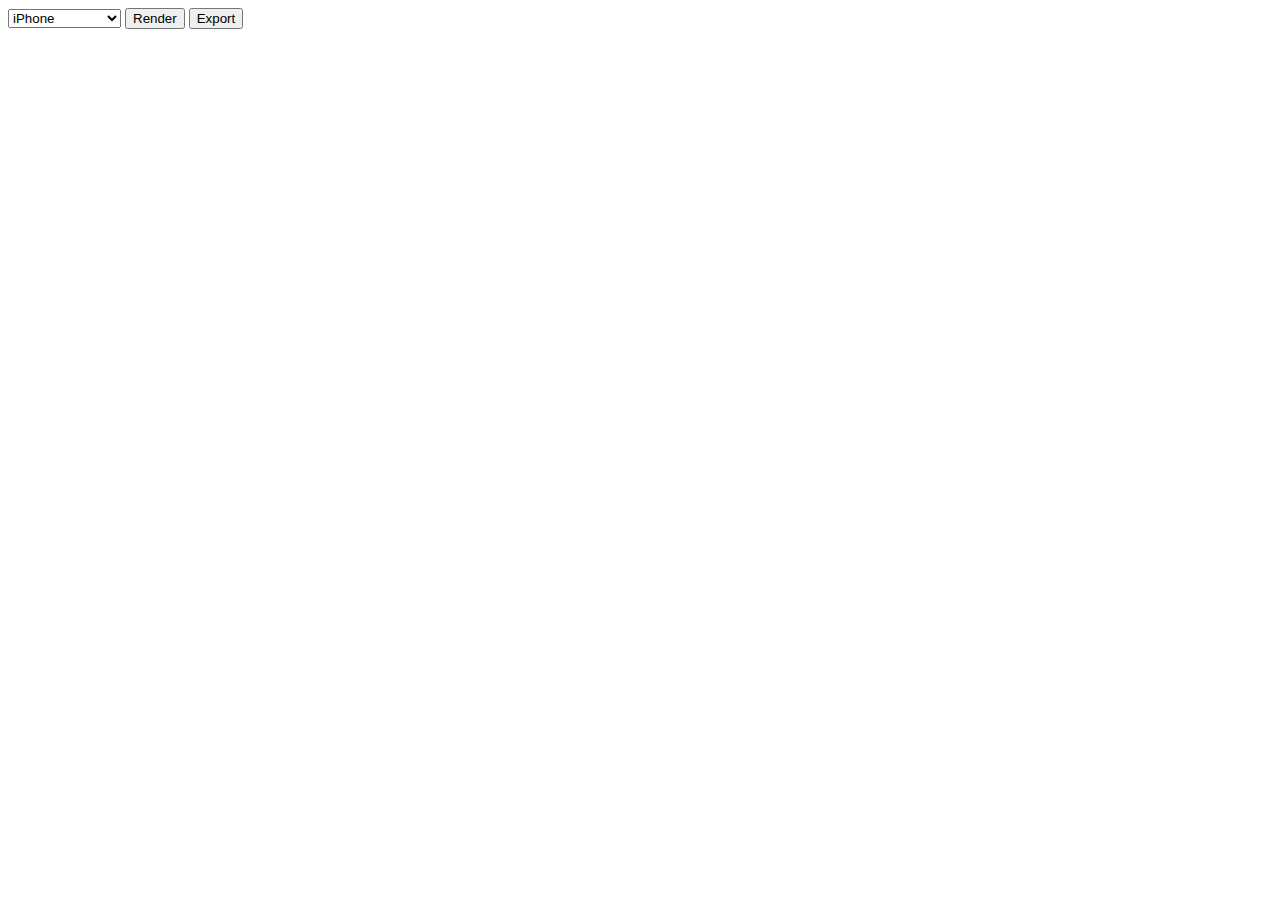
==== util/logo-maker/index.html @ ec7d40ed "initial commit" ====
<html>
    <head>
        <title>Logo</title>
        <script type="text/javascript" src="main.js"></script>
    </head>
    <body>
        <select id="logoType">
            <option value="iphone">iPhone</option>
            <option value="iphone_retina">iPhone Retina</option>
            <option value="android_hdpi">Android HDPI</option>
            <option value="android_mdpi">Android MDPI</option>
            <option value="android_xhdpi">Android XHDPI</option>
            <option value="android_xxhdpi">Android XXDPI</option>
        </select>
        <input type="button" value="Render" onclick="javascript:renderLogo();" />
        <input type="button" value="Export" onclick="javascript:openLogo();" /><br />
        <canvas id="canvas"></canvas>
    </body>
</html>
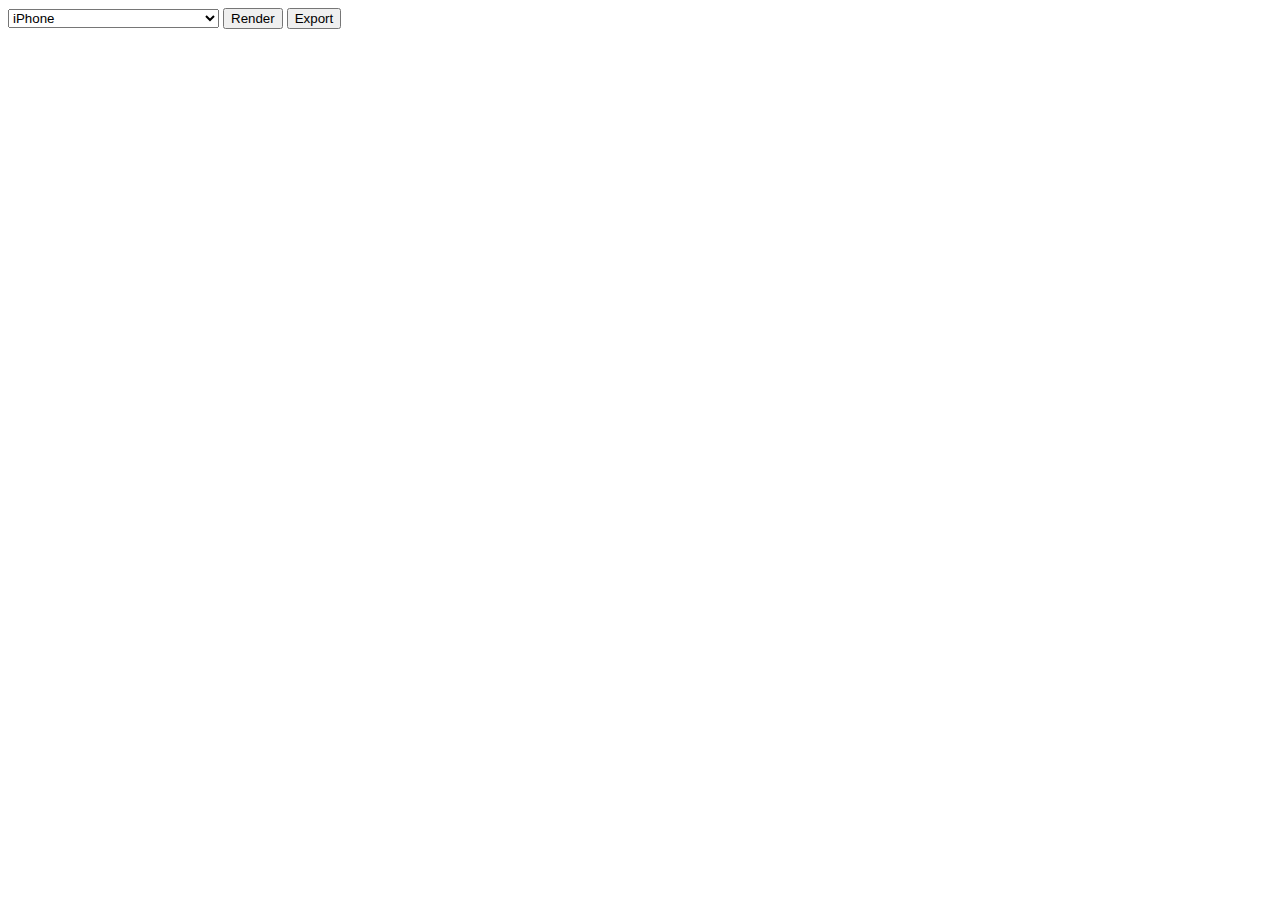
==== commit f0c3db0d: "added Facebook page profile picture logo" ====
--- a/util/logo-maker/index.html
+++ b/util/logo-maker/index.html
@@ -11,6 +11,10 @@
             <option value="android_mdpi">Android MDPI</option>
             <option value="android_xhdpi">Android XHDPI</option>
             <option value="android_xxhdpi">Android XXDPI</option>
+            <option value="facebook_app_s">Facebook (App S)</option>
+            <option value="facebook_app_m">Facebook (App M)</option>
+            <option value="facebook_app_l">Facebook (App L)</option>
+            <option value="facebook_pp">Facebook (Page Profile Picture)</option>
         </select>
         <input type="button" value="Render" onclick="javascript:renderLogo();" />
         <input type="button" value="Export" onclick="javascript:openLogo();" /><br />
